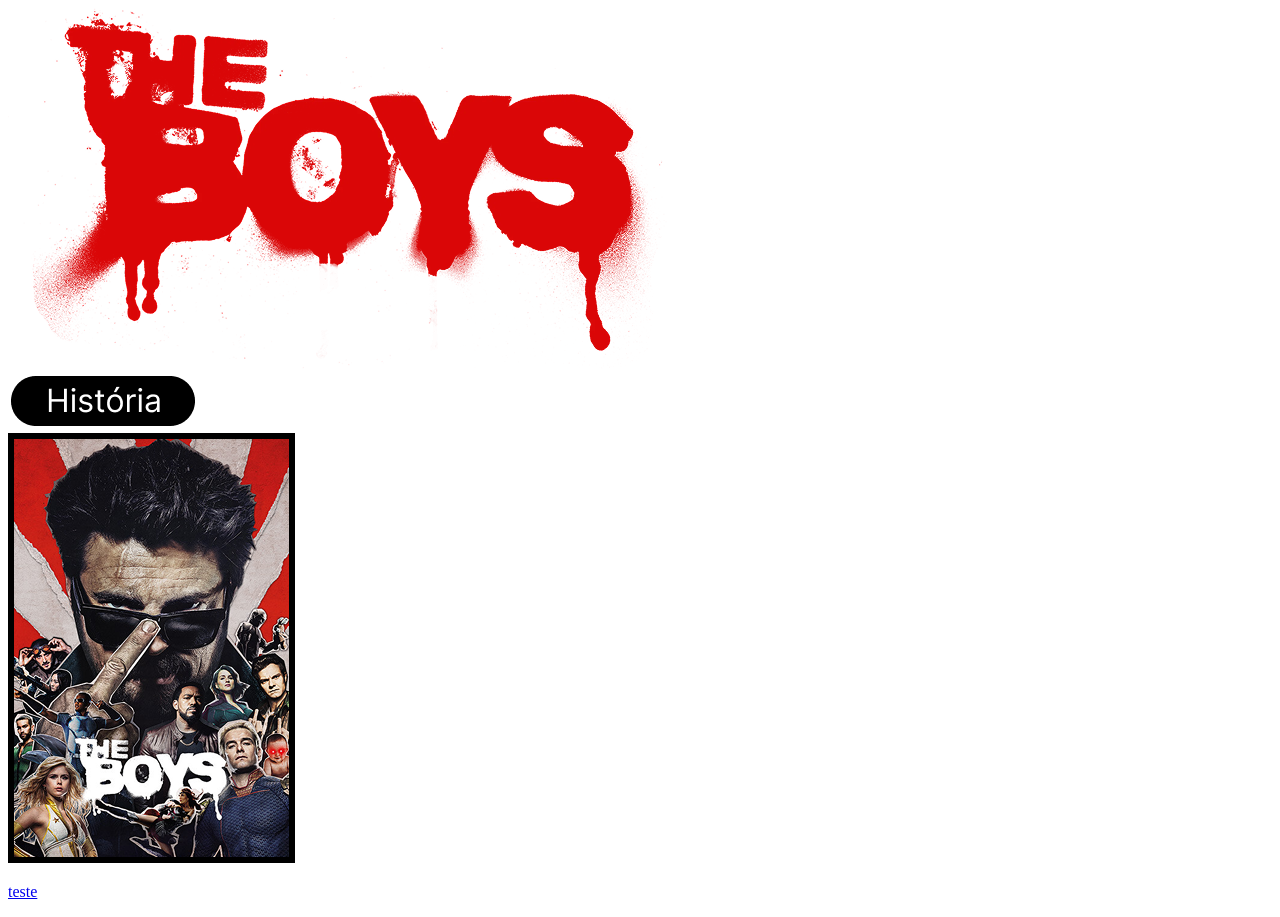
==== index.html @ 7494ad2b "sx" ====
<!DOCTYPE html>
<html lang="en">
<head>
    <meta charset="UTF-8">
    <meta name="viewport" content="width=device-width, initial-scale=1.0">
    <title>ah eu não sei</title>
</head>
<body>
    <header>
        <img src="logo foda.png" alt="logo">
    </header>
    <section>
        <a href="historia.html">
            <img src="historia.png" alt="historia"
        </a>
    </section>
    <section>
        <img src="postre muito incrivel.png" alt="poster">
        <p>teste</p>
    </section>
</body>
</html>
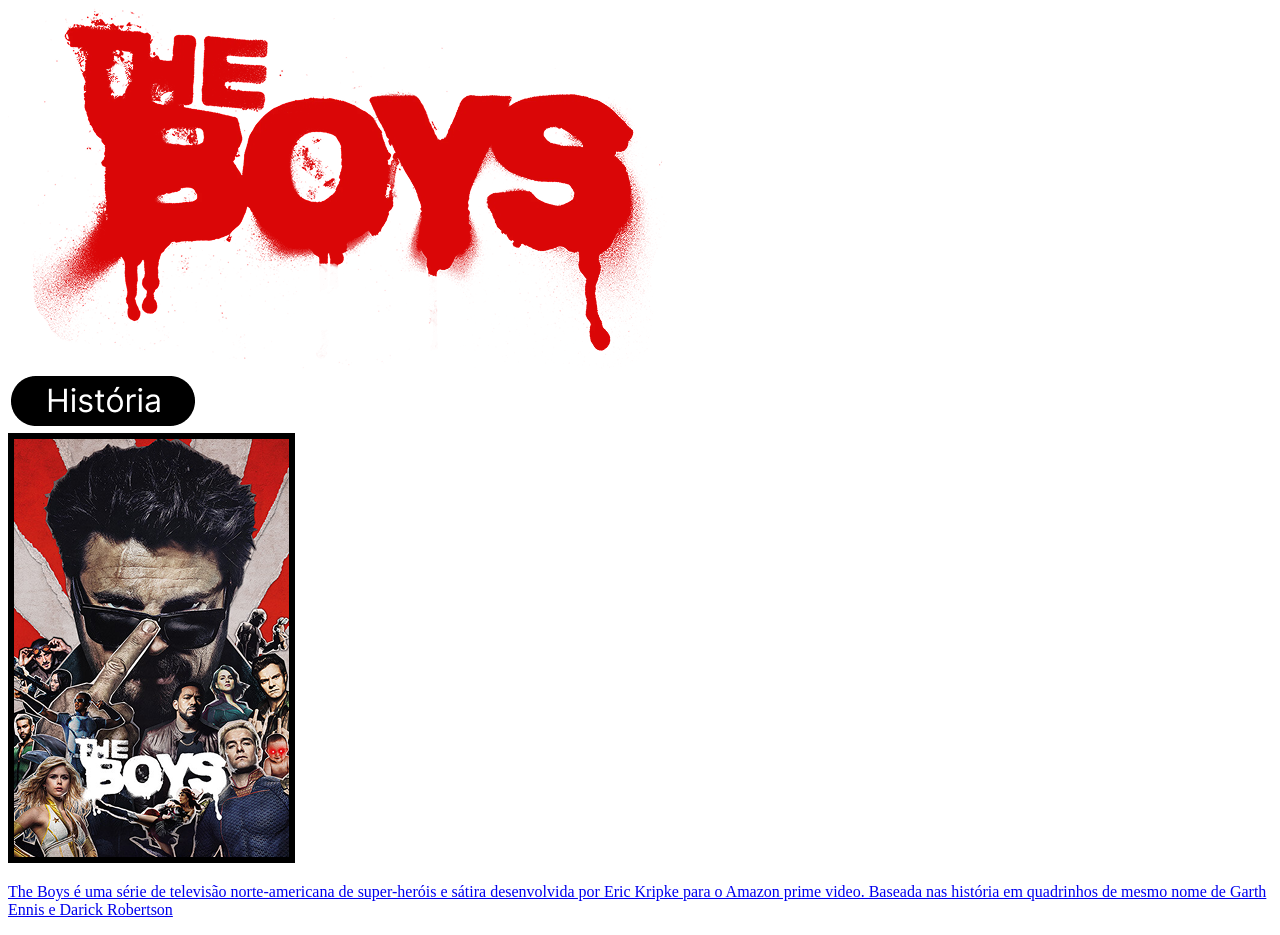
==== commit 3a9c1e08: "dfgbn" ====
--- a/index.html
+++ b/index.html
@@ -16,7 +16,7 @@
     </section>
     <section>
         <img src="postre muito incrivel.png" alt="poster">
-        <p>teste</p>
+        <p>The Boys é uma série de televisão norte-americana de super-heróis e sátira desenvolvida por Eric Kripke para o Amazon prime video. Baseada nas história em quadrinhos de mesmo nome de Garth Ennis e Darick Robertson</p>
     </section>
 </body>
 </html>
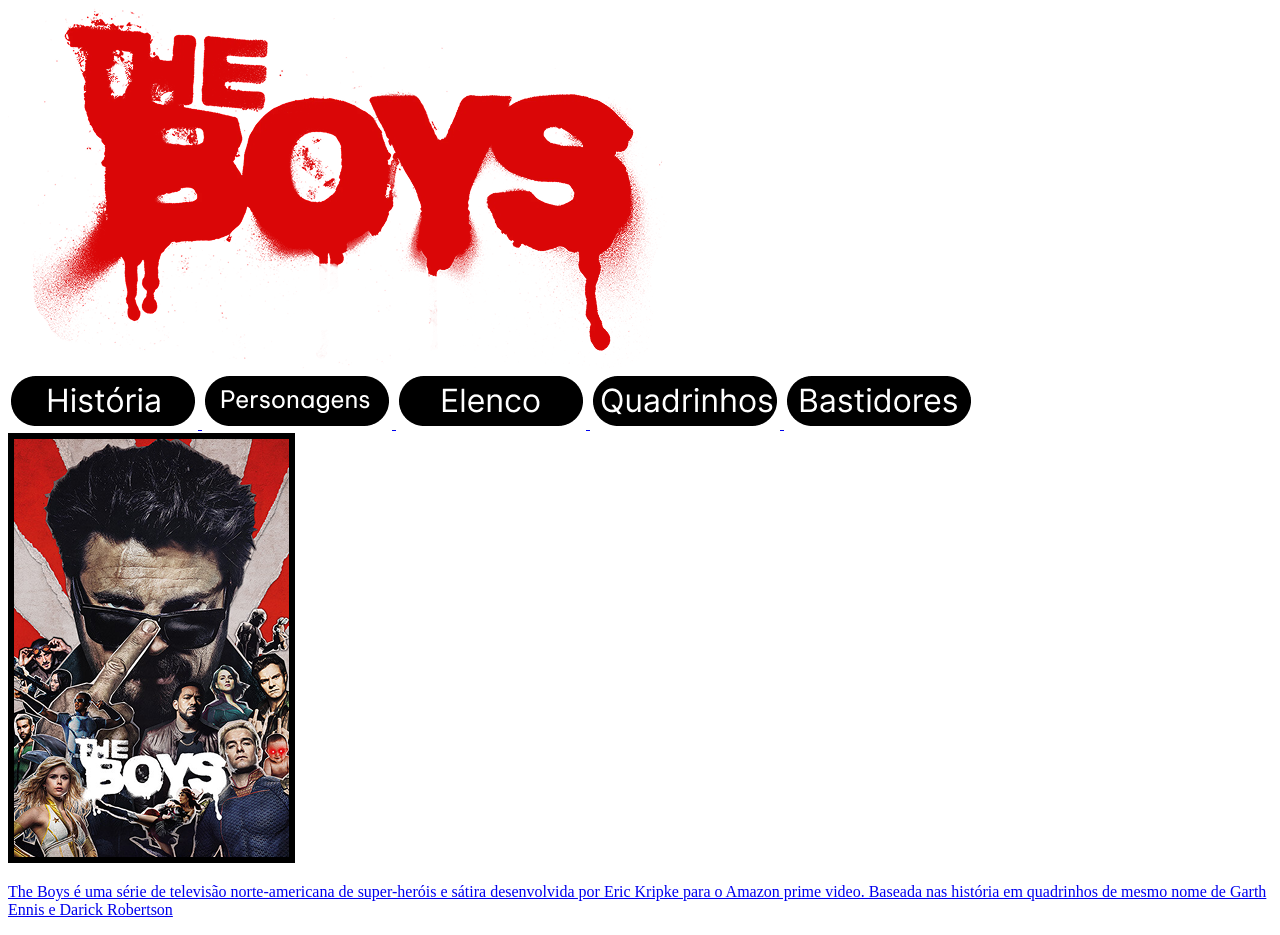
==== commit 48228169: "d" ====
--- a/index.html
+++ b/index.html
@@ -13,6 +13,18 @@
         <a href="historia.html">
             <img src="historia.png" alt="historia"
         </a>
+        <a href="personagens.html">
+            <img src="personagens.png" alt="personagens"
+        </a>
+        <a href="elenco.html">
+            <img src="elenco.png" alt="elenco"
+        </a>
+        <a href="quadrinhos.html">
+            <img src="quadrinhos.png" alt="quadrinhos"
+        </a>
+        <a href="bastidores.html">
+            <img src="bastidores.png" alt="bastidores"
+        </a>
     </section>
     <section>
         <img src="postre muito incrivel.png" alt="poster">
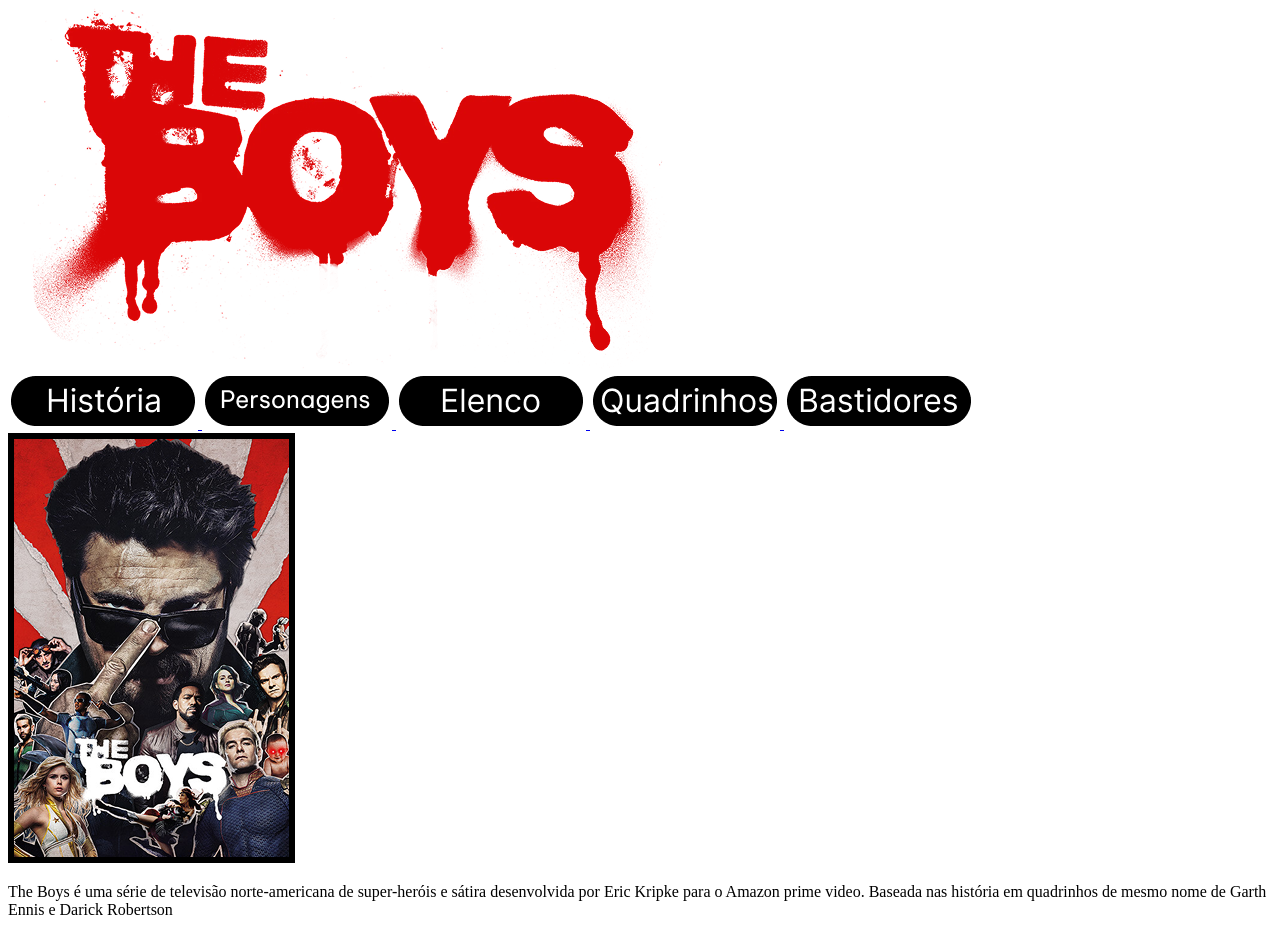
==== commit 07d4114a: "d" ====
--- a/index.html
+++ b/index.html
@@ -11,24 +11,26 @@
     </header>
     <section>
         <a href="historia.html">
-            <img src="historia.png" alt="historia"
+            <img src="historia.png" alt="historia">
         </a>
         <a href="personagens.html">
-            <img src="personagens.png" alt="personagens"
+            <img src="personagens.png" alt="personagens">
         </a>
         <a href="elenco.html">
-            <img src="elenco.png" alt="elenco"
+            <img src="elenco.png" alt="elenco">
         </a>
         <a href="quadrinhos.html">
-            <img src="quadrinhos.png" alt="quadrinhos"
+            <img src="quadrinhos.png" alt="quadrinhos">
         </a>
         <a href="bastidores.html">
-            <img src="bastidores.png" alt="bastidores"
+            <img src="bastidores.png" alt="bastidores">
         </a>
     </section>
     <section>
-        <img src="postre muito incrivel.png" alt="poster">
+        <div class="poster">
+    <img src="postre muito incrivel.png" alt="poster">
         <p>The Boys é uma série de televisão norte-americana de super-heróis e sátira desenvolvida por Eric Kripke para o Amazon prime video. Baseada nas história em quadrinhos de mesmo nome de Garth Ennis e Darick Robertson</p>
+        </div>
     </section>
 </body>
 </html>
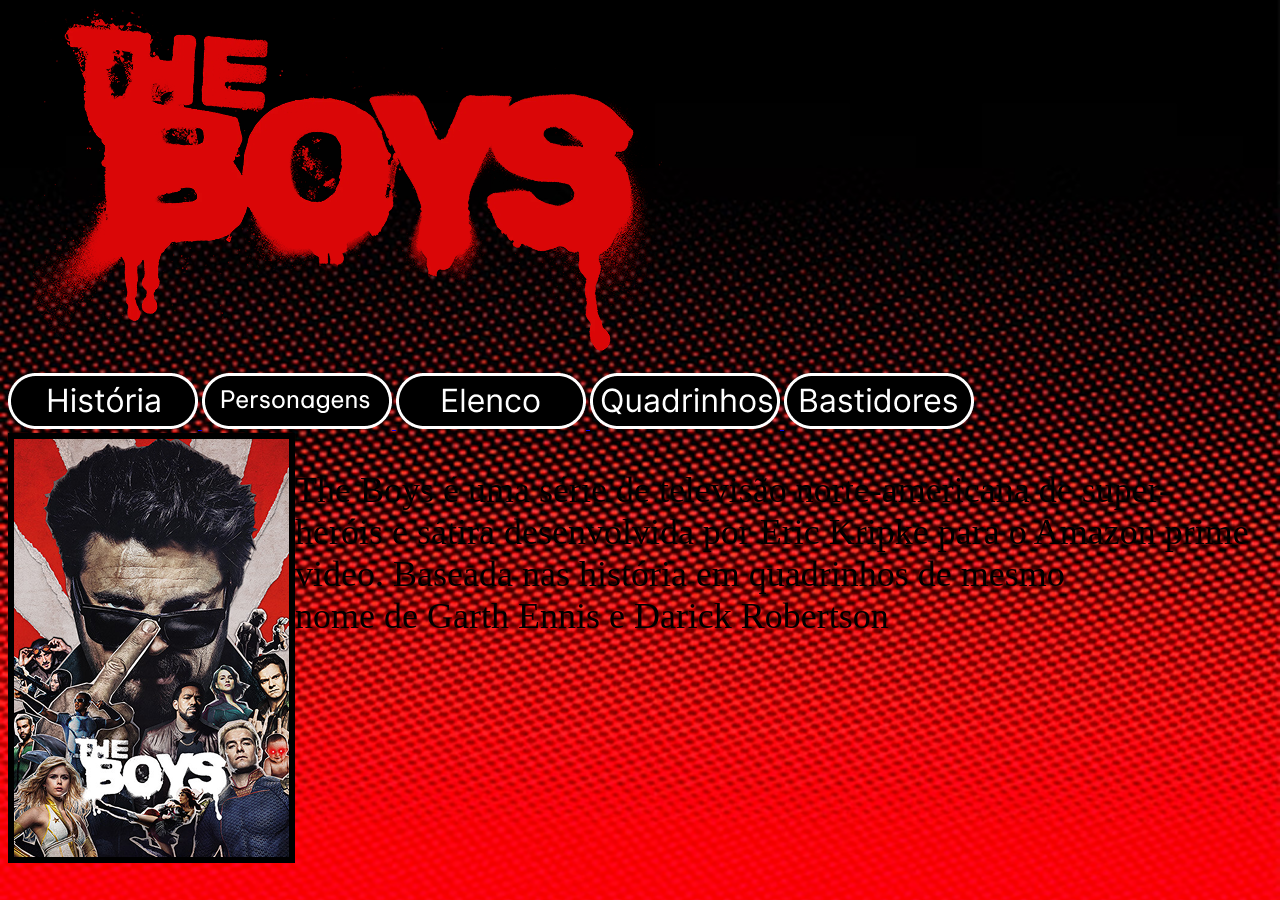
==== commit ba9152f5: "d" ====
--- a/index.html
+++ b/index.html
@@ -1,9 +1,11 @@
 <!DOCTYPE html>
-<html lang="en">
+<html lang="pt-br">
 <head>
     <meta charset="UTF-8">
     <meta name="viewport" content="width=device-width, initial-scale=1.0">
     <title>ah eu não sei</title>
+    <link rel="stylesheet" href="style.css">
+
 </head>
 <body>
     <header>
--- a/style.css
+++ b/style.css
@@ -0,0 +1,21 @@
+body {
+background-image: url(fundo-quadrado-de-padrao-gradiente-vermelho-e-preto_7954-23753\ 1.png);
+background-size: cover;
+}
+
+p {
+    color: black;
+}
+
+header {
+    align-items: center;
+}
+
+.poster {
+    display: flex;
+    font-size: 36px;
+}
+
+section {
+    align-items: center;
+}
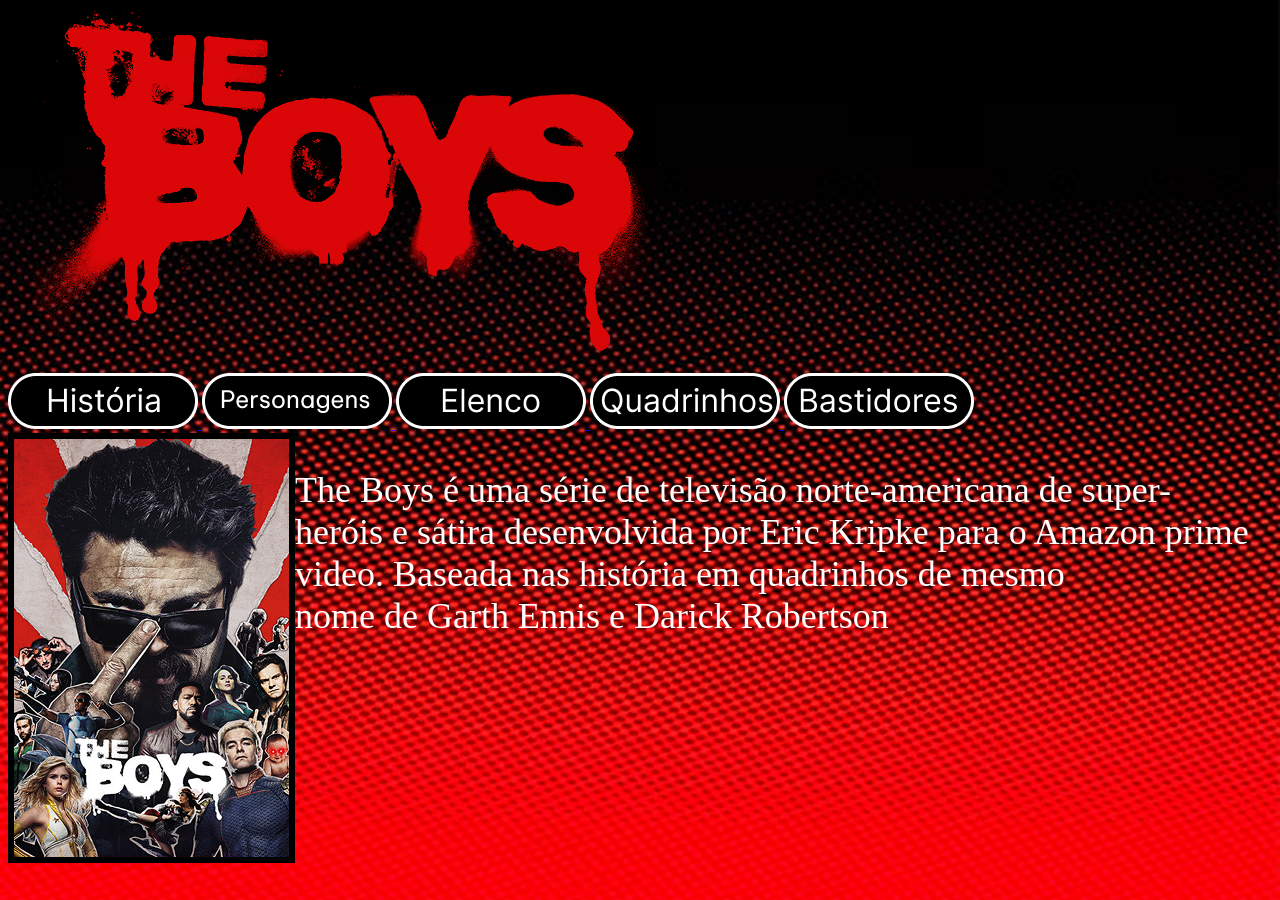
==== commit 56b5ca06: "ok." ====
--- a/index.html
+++ b/index.html
@@ -31,7 +31,9 @@
     <section>
         <div class="poster">
     <img src="postre muito incrivel.png" alt="poster">
-        <p>The Boys é uma série de televisão norte-americana de super-heróis e sátira desenvolvida por Eric Kripke para o Amazon prime video. Baseada nas história em quadrinhos de mesmo nome de Garth Ennis e Darick Robertson</p>
+        <p>The Boys é uma série de televisão norte-americana de super-heróis e sátira desenvolvida 
+            por Eric Kripke para o Amazon prime video. 
+            Baseada nas história em quadrinhos de mesmo nome de Garth Ennis e Darick Robertson</p>
         </div>
     </section>
 </body>
--- a/style.css
+++ b/style.css
@@ -4,7 +4,7 @@
 }
 
 p {
-    color: black;
+    color: white;
 }
 
 header {
@@ -18,4 +18,5 @@
 
 section {
     align-items: center;
+    color: white;
 }
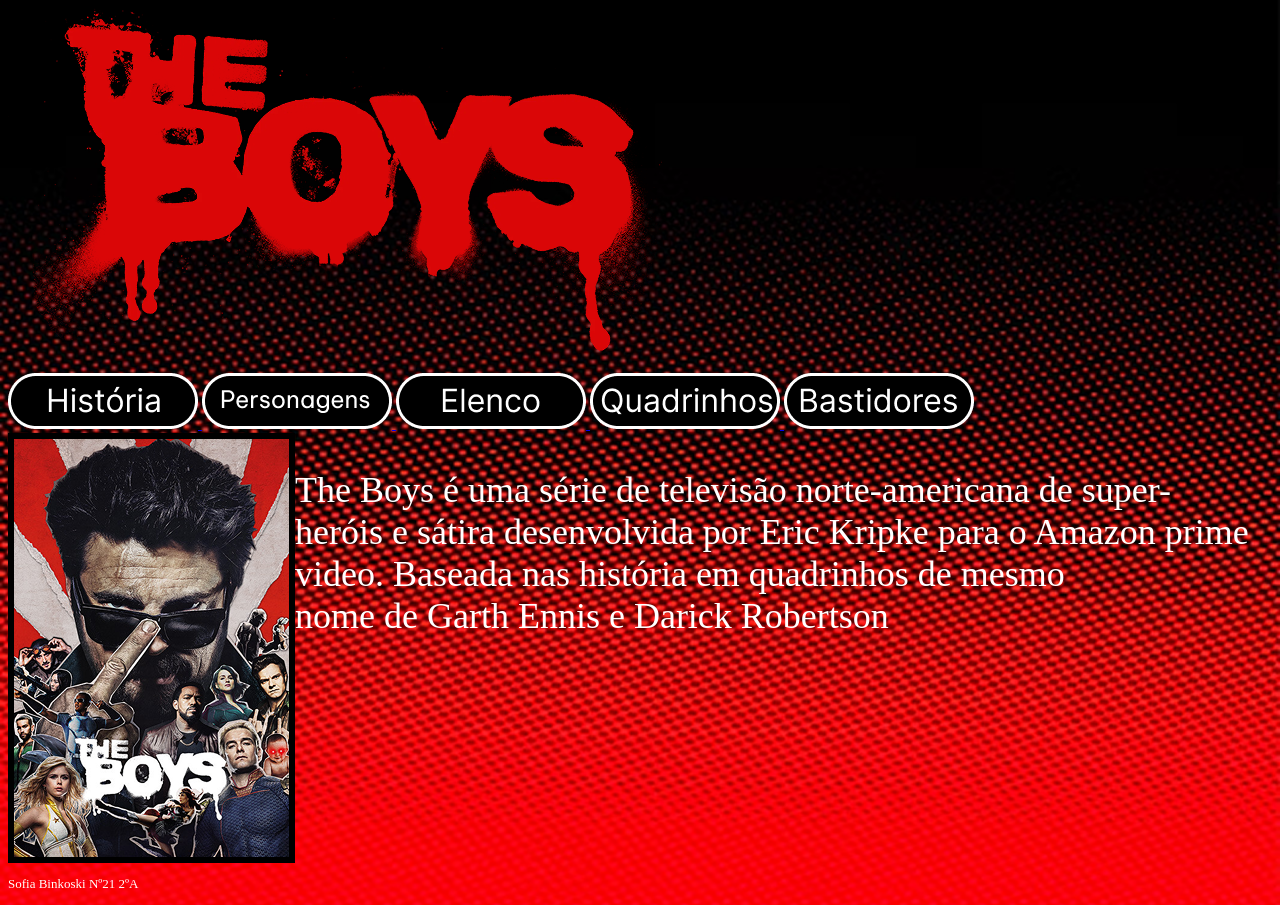
==== commit 5e13479e: "n,bvfbj,dafbjkdfjbh" ====
--- a/index.html
+++ b/index.html
@@ -36,5 +36,8 @@
             Baseada nas história em quadrinhos de mesmo nome de Garth Ennis e Darick Robertson</p>
         </div>
     </section>
+    <footer>
+        <p>Sofia Binkoski Nº21 2ºA</p>
+    </footer>
 </body>
 </html>
--- a/style.css
+++ b/style.css
@@ -19,4 +19,9 @@
 section {
     align-items: center;
     color: white;
+}
+footer {
+    align-items: end;
+    color: white;
+    font-size: small;
 }
